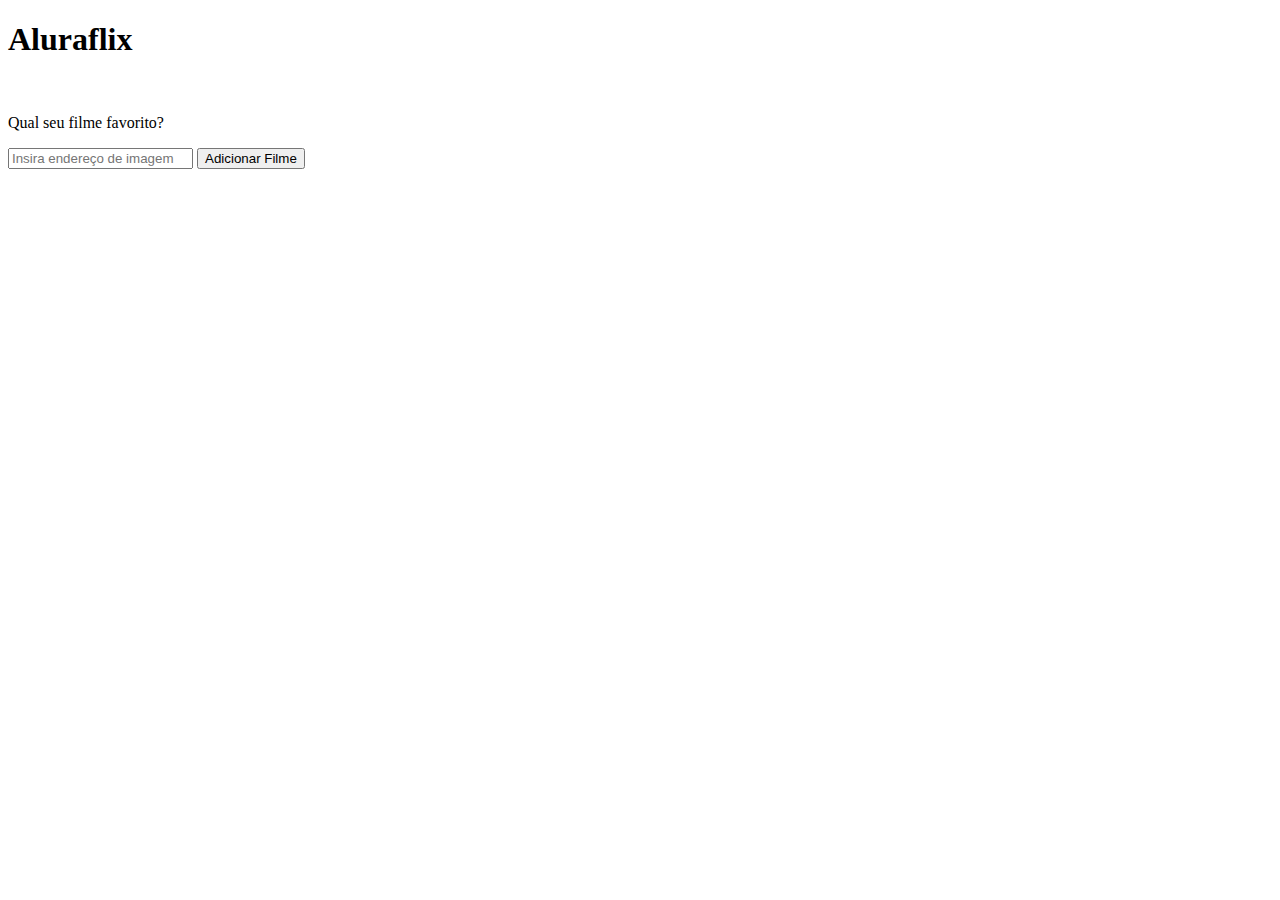
==== adicioneseusfilmes/index.html @ 80a50368 "Update index.html" ====
<!DOCTYPE html>
<html lang="pt-br">
<head>
    <meta charset="UTF-8">
    <meta name="viewport" content="width=device-width, initial-scale=1.0">
    <link rel="stylesheet" href="style.css">
    <title>Document</title>
</head>
<body>
  <div class="container">
    <h1 class="page-title">
      Aluraflix
    </h1>
    <img src="https://www.alura.com.br/assets/img/imersoes/dev-2021/logo-imersao-aluraflix.svg" class="page-logo" alt="">
    <p class="page-subtitle">
      Qual seu filme favorito?
    </p>
    <div class="form-wrapper">
      <input type="text" id="filme" name="filme" placeholder="Insira endereço de imagem">
      <button onClick="adicionarFilme()">Adicionar Filme</button>
    </div>
  </div>
  <div id="listaFilmes"></div>
  <a href="https://alura.com.br/" target="_blank">
    <img src="https://www.alura.com.br/assets/img/home/alura-logo.svg" alt="" class="alura-logo">
  </a>
</body>
</html>
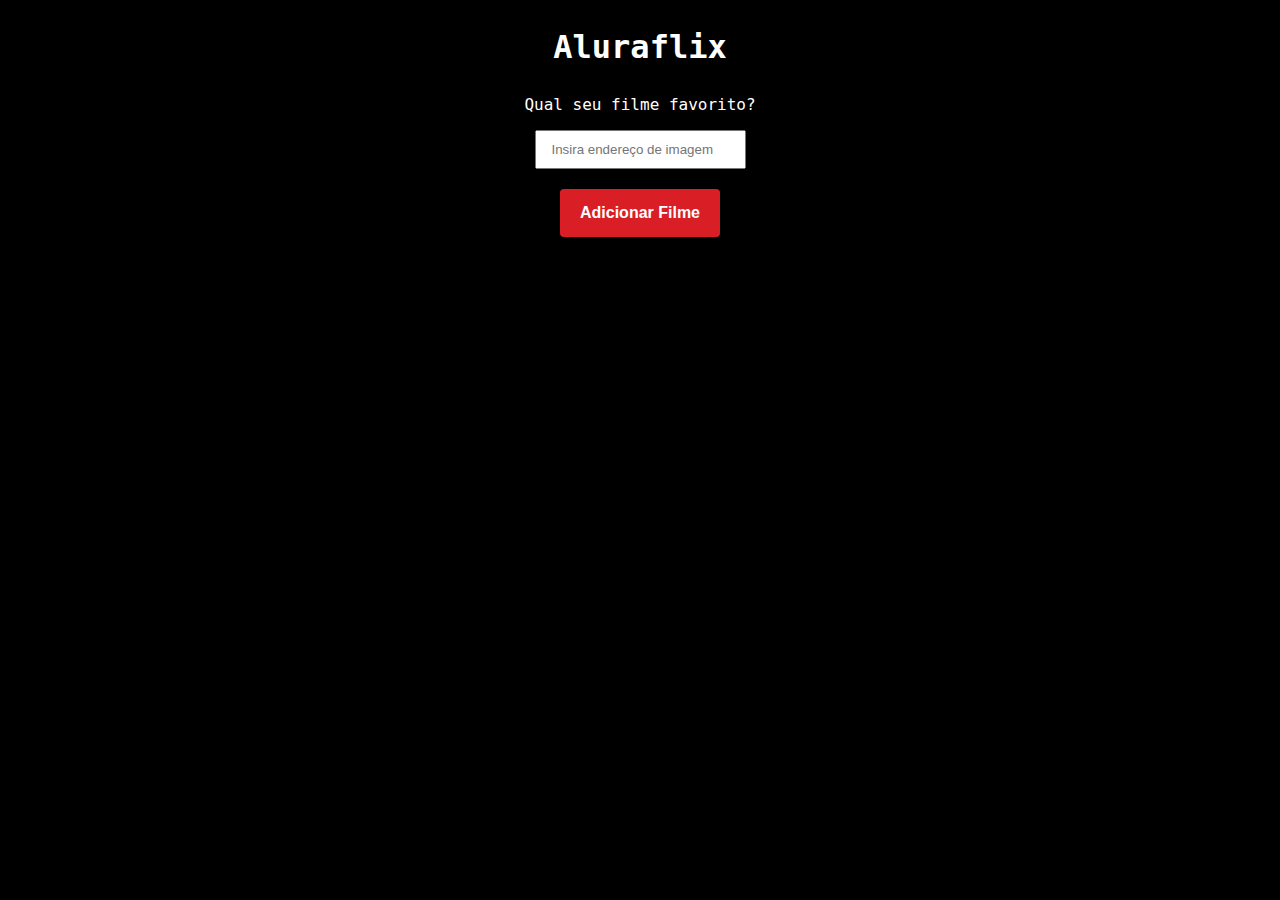
==== commit e90370ee: "Update index.html" ====
--- a/adicioneseusfilmes/index.html
+++ b/adicioneseusfilmes/index.html
@@ -24,5 +24,8 @@
   <a href="https://alura.com.br/" target="_blank">
     <img src="https://www.alura.com.br/assets/img/home/alura-logo.svg" alt="" class="alura-logo">
   </a>
+
+  <script src="index.js"></script>
+
 </body>
-</html>+</html> --- a/adicioneseusfilmes/style.css
+++ b/adicioneseusfilmes/style.css
@@ -0,0 +1,68 @@
+body {
+    font-family: "Roboto Mono", monospace;
+    text-align: center;
+    background-image: url("https://www.alura.com.br/assets/img/imersoes/dev-2021/dia-04-aluraflix-e-filmes.png");
+    background-color: #000000;
+    background-size: cover;
+    background-position: center top;
+    background-repeat: no-repeat;
+  }
+  
+  .container {
+    text-align: center;
+    padding: 20px;
+  }
+  
+  .page-title {
+    color: #ffffff;
+    margin: 0 0 5px;
+  }
+  
+  .page-subtitle {
+    color: #ffffff;
+    margin-top: 5px;
+  }
+  
+  .page-logo {
+    width: 200px;
+  }
+  
+  .alura-logo {
+    width: 40px;
+    position: absolute;
+    top: 10px;
+    right: 10px;
+  }
+  
+  #listaFilmes img {
+    margin: 10px;
+    max-height: 250px;
+  }
+  
+  .form-wrapper {
+    margin: 0 0 15px;
+  }
+  
+  .form-wrapper input {
+    display: block;
+    margin: 0 auto;
+    padding: 10px 15px;
+  }
+  
+  .form-wrapper button {
+    border: 0;
+    color: #ffffff;
+    background: #da1e26;
+    font-weight: bold;
+    padding: 15px 20px;
+    font-size: 16px;
+    border-radius: 4px;
+    margin-top: 20px;
+    cursor: pointer;
+    transition: 0.3s;
+}
+  
+  .form-wrapper button:hover {
+    opacity: 0.8;
+}
+  